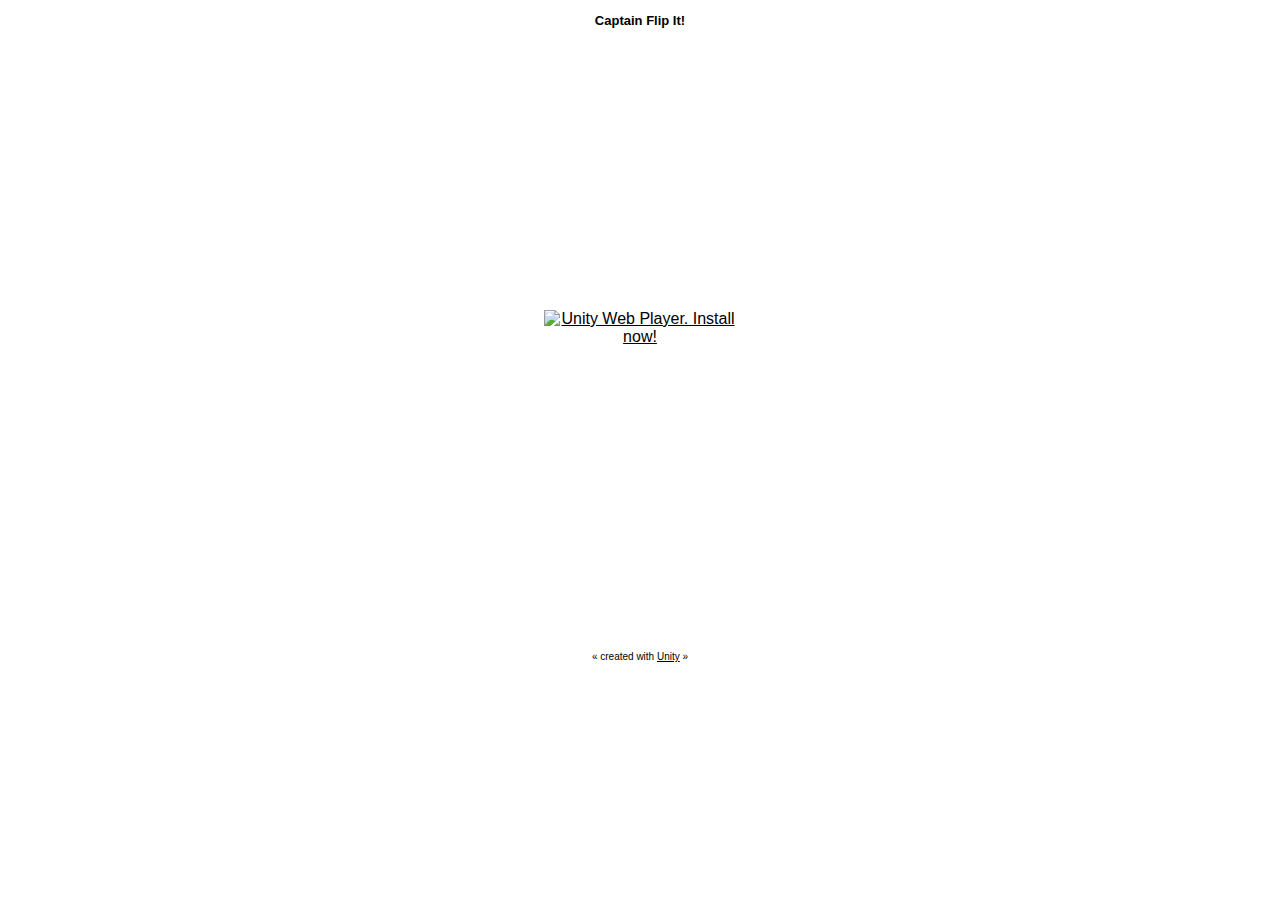
==== captain_flip_it.html @ 8cc3488c "Added Captain Flip It!" ====
<!DOCTYPE html PUBLIC "-//W3C//DTD XHTML 1.0 Strict//EN" "http://www.w3.org/TR/xhtml1/DTD/xhtml1-strict.dtd">
<html xmlns="http://www.w3.org/1999/xhtml">
	<head>
		<meta http-equiv="Content-Type" content="text/html; charset=utf-8">
		<title>Captain Flip It!</title>
		<script type='text/javascript' src='https://ssl-webplayer.unity3d.com/download_webplayer-3.x/3.0/uo/jquery.min.js'></script>
		<script type="text/javascript">
		<!--
		var unityObjectUrl = "http://webplayer.unity3d.com/download_webplayer-3.x/3.0/uo/UnityObject2.js";
		if (document.location.protocol == 'https:')
			unityObjectUrl = unityObjectUrl.replace("http://", "https://ssl-");
		document.write('<script type="text\/javascript" src="' + unityObjectUrl + '"><\/script>');
		-->
		</script>
		<script type="text/javascript">
		<!--
			var config = {
				width: 1100, 
				height: 600,
				params: { enableDebugging:"0" }
				
			};
			var u = new UnityObject2(config);

			jQuery(function() {

				var $missingScreen = jQuery("#unityPlayer").find(".missing");
				var $brokenScreen = jQuery("#unityPlayer").find(".broken");
				$missingScreen.hide();
				$brokenScreen.hide();
				
				u.observeProgress(function (progress) {
					switch(progress.pluginStatus) {
						case "broken":
							$brokenScreen.find("a").click(function (e) {
								e.stopPropagation();
								e.preventDefault();
								u.installPlugin();
								return false;
							});
							$brokenScreen.show();
						break;
						case "missing":
							$missingScreen.find("a").click(function (e) {
								e.stopPropagation();
								e.preventDefault();
								u.installPlugin();
								return false;
							});
							$missingScreen.show();
						break;
						case "installed":
							$missingScreen.remove();
						break;
						case "first":
						break;
					}
				});
				u.initPlugin(jQuery("#unityPlayer")[0], "captain_flip_it.unity3d");
			});
		-->
		</script>
		<style type="text/css">
		<!--
		body {
			font-family: Helvetica, Verdana, Arial, sans-serif;
			background-color: white;
			color: black;
			text-align: center;
		}
		a:link, a:visited {
			color: #000;
		}
		a:active, a:hover {
			color: #666;
		}
		p.header {
			font-size: small;
		}
		p.header span {
			font-weight: bold;
		}
		p.footer {
			font-size: x-small;
		}
		div.content {
			margin: auto;
			width: 1100px;
		}
		div.broken,
		div.missing {
			margin: auto;
			position: relative;
			top: 50%;
			width: 193px;
		}
		div.broken a,
		div.missing a {
			height: 63px;
			position: relative;
			top: -31px;
		}
		div.broken img,
		div.missing img {
			border-width: 0px;
		}
		div.broken {
			display: none;
		}
		div#unityPlayer {
			cursor: default;
			height: 600px;
			width: 1100px;
		}
		-->
		</style>
	</head>
	<body>
		<p class="header"><span>Captain Flip It!</span></p>
		<div class="content">
			<div id="unityPlayer">
				<div class="missing">
					<a href="http://unity3d.com/webplayer/" title="Unity Web Player. Install now!">
						<img alt="Unity Web Player. Install now!" src="http://webplayer.unity3d.com/installation/getunity.png" width="193" height="63" />
					</a>
				</div>
				<div class="broken">
					<a href="http://unity3d.com/webplayer/" title="Unity Web Player. Install now! Restart your browser after install.">
						<img alt="Unity Web Player. Install now! Restart your browser after install." src="http://webplayer.unity3d.com/installation/getunityrestart.png" width="193" height="63" />
					</a>
				</div>
			</div>
		</div>
		<p class="footer">&laquo; created with <a href="http://unity3d.com/unity/" title="Go to unity3d.com">Unity</a> &raquo;</p>
	</body>
</html>
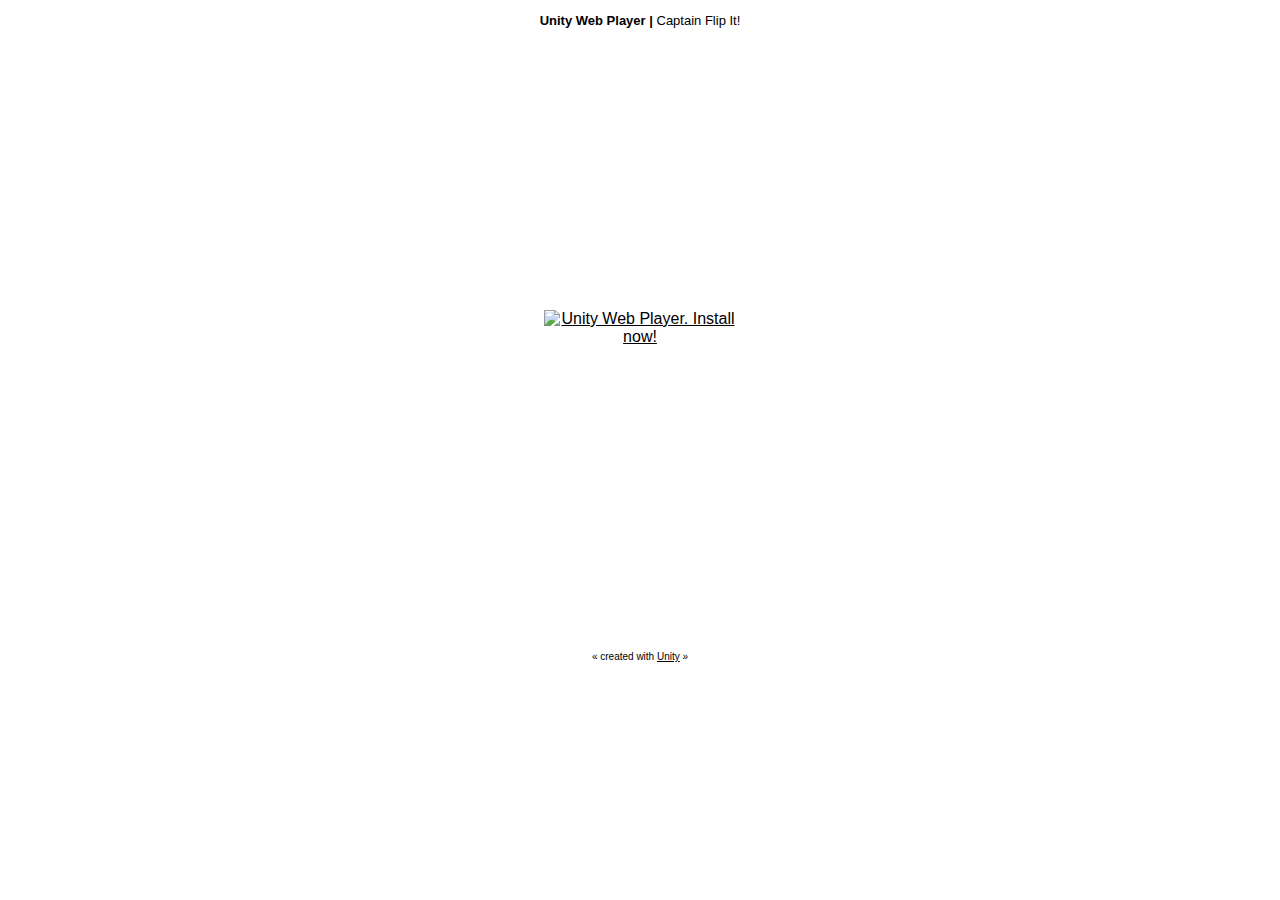
==== commit a8277577: "Better version of game" ====
--- a/captain_flip_it.html
+++ b/captain_flip_it.html
@@ -2,7 +2,7 @@
 <html xmlns="http://www.w3.org/1999/xhtml">
 	<head>
 		<meta http-equiv="Content-Type" content="text/html; charset=utf-8">
-		<title>Captain Flip It!</title>
+		<title>Unity Web Player | Captain Flip It!</title>
 		<script type='text/javascript' src='https://ssl-webplayer.unity3d.com/download_webplayer-3.x/3.0/uo/jquery.min.js'></script>
 		<script type="text/javascript">
 		<!--
@@ -56,7 +56,7 @@
 						break;
 					}
 				});
-				u.initPlugin(jQuery("#unityPlayer")[0], "captain_flip_it.unity3d");
+				u.initPlugin(jQuery("#unityPlayer")[0], "attempt.unity3d");
 			});
 		-->
 		</script>
@@ -116,7 +116,7 @@
 		</style>
 	</head>
 	<body>
-		<p class="header"><span>Captain Flip It!</span></p>
+		<p class="header"><span>Unity Web Player | </span>Captain Flip It!</p>
 		<div class="content">
 			<div id="unityPlayer">
 				<div class="missing">
